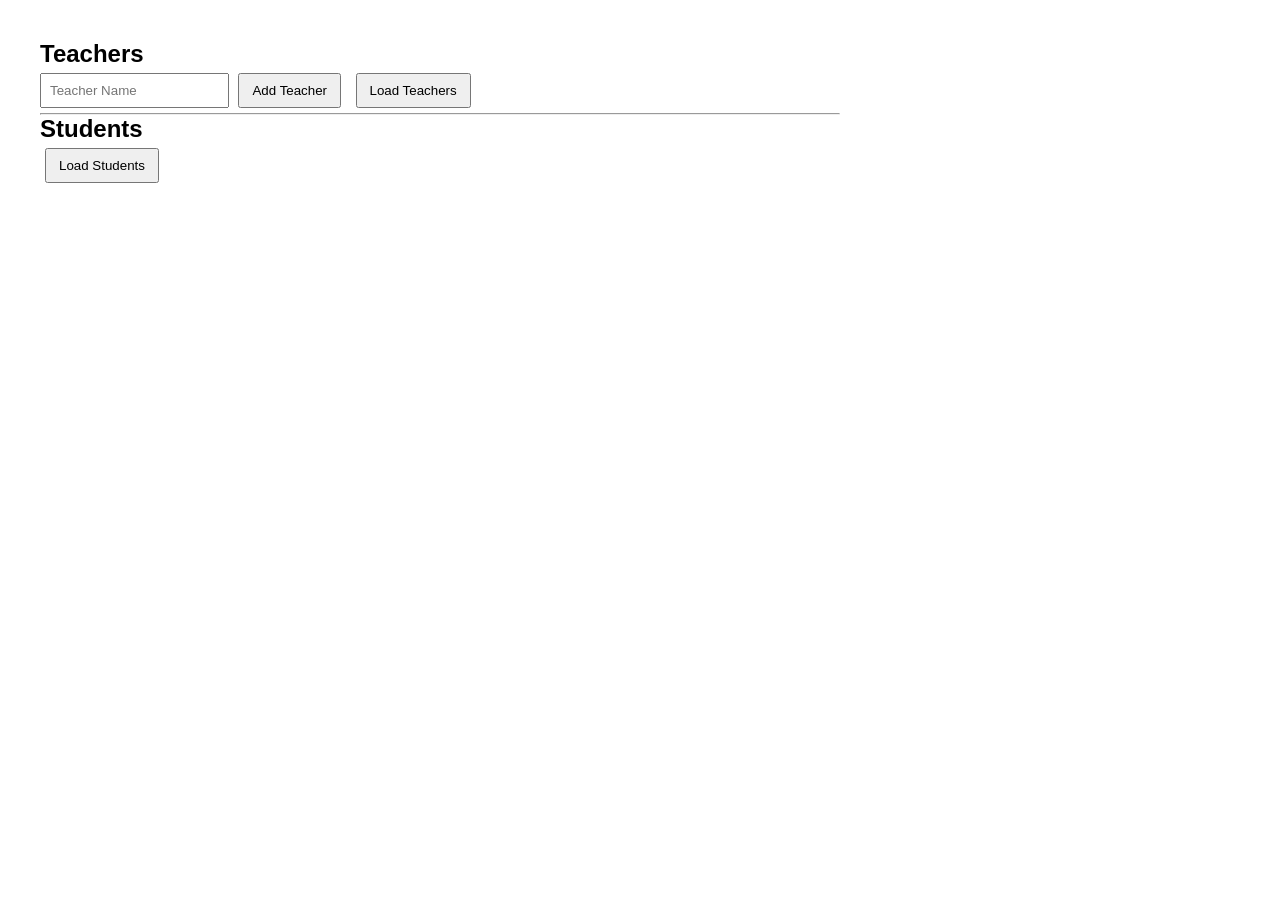
==== view/index.html @ 5636734f "Build teacher endpoint and some frontend" ====
<!DOCTYPE html>
<html>
<head>
    <title>School Management System</title>
    <link rel="stylesheet" href="style.css">
</head>
<body>

    <h1 id=pageTitle></h1>

    <div class="container">

        <section>
            <h2>Teachers</h2>
            <input type="text" id="teacherName" placeholder="Teacher Name">
            <button onclick="addTeacher()">Add Teacher</button>

            <button onclick="loadTeachers()">Load Teachers</button>

            <ul id="teacherList"></ul>
        </section>

        <hr>

        <section>
            <h2>Students</h2>

            <button onclick="loadStudents()">Load Students</button>

            <ul id="studentList"></ul>
        </section>

    </div>

    <script src="scripts.js"></script>
</body>
</html>
---- view/style.css ----
*{
margin: 0;
padding: 0;
box-sizing: border-box;
}
body{
    font-family: Arial, sans-serif;
    margin:40px;
}

.container{
    max-width:800px;
}

input{
    padding:8px;
}

button{
    padding:8px 12px;
    margin:5px;
    cursor:pointer;
}

li{
    margin:10px 0;
}
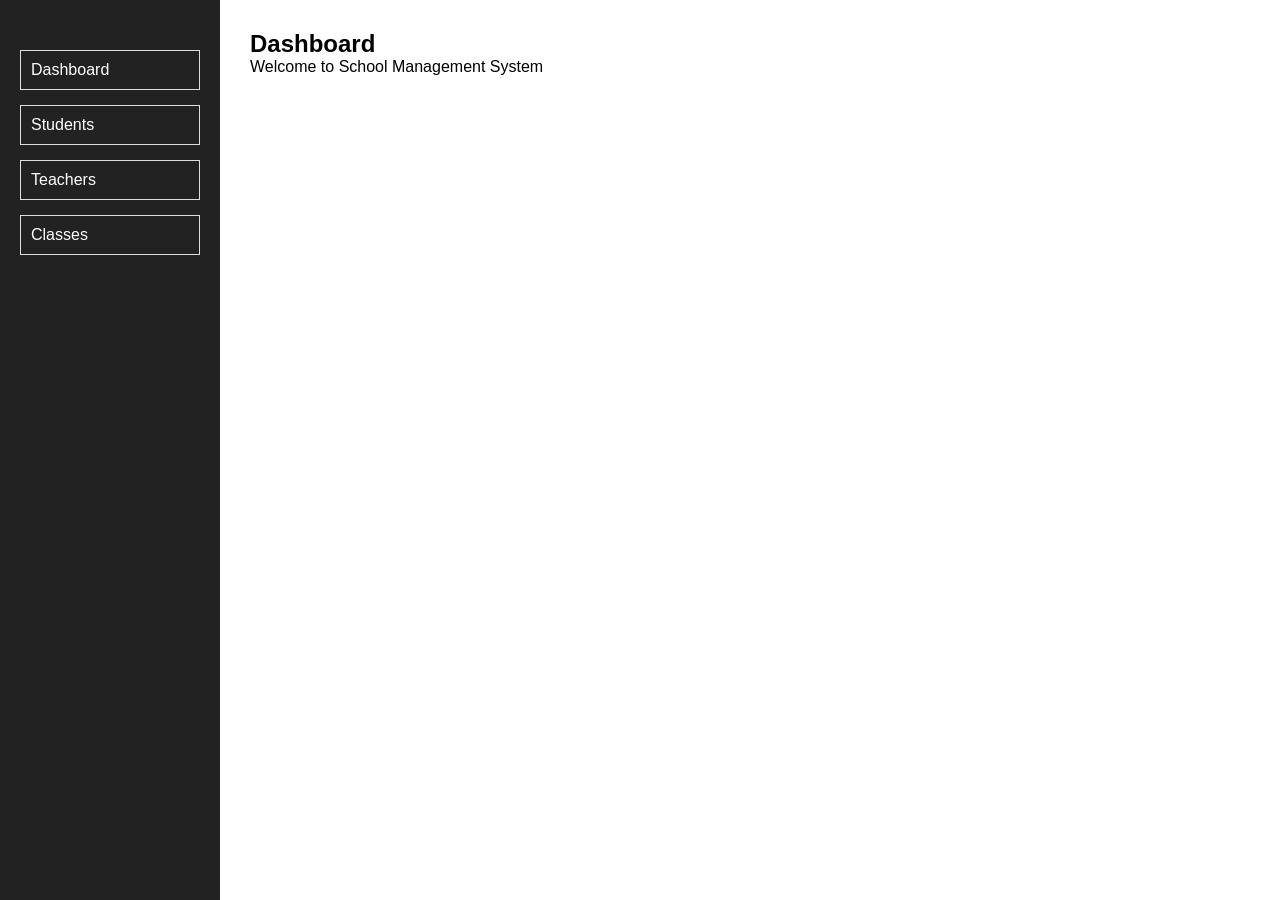
==== commit d6654b39: "Student and Teacher Fixed" ====
--- a/view/index.html
+++ b/view/index.html
@@ -6,32 +6,62 @@
 </head>
 <body>
 
-    <h1 id=pageTitle></h1>
+    <nav>
+        <h2 id="pageTitle"></h2>
 
-    <div class="container">
+        <ul>
+            <li><a href="#" onclick="showPage('dashboard')">Dashboard</a></li>
+            <li><a href="#" onclick="showPage('students')">Students</a></li>
+            <li><a href="#" onclick="showPage('teachers')">Teachers</a></li>
+            <li><a href="#" onclick="showPage('classes')">Classes</a></li>
+        </ul>
+    </nav>
 
-        <section>
-            <h2>Teachers</h2>
-            <input type="text" id="teacherName" placeholder="Teacher Name">
-            <button onclick="addTeacher()">Add Teacher</button>
+    <main>
 
-            <button onclick="loadTeachers()">Load Teachers</button>
+        <!-- Dashboard -->
+        <section id="dashboard" class="page">
+            <h1>Dashboard</h1>
+            <p>Welcome to School Management System</p>
+        </section>
+
+        <!-- Teachers -->
+        <section id="teachers" class="page hidden">
+            <h1>Teachers</h1>
+            <input
+                type="text"
+                id="teacherName"
+                placeholder="Teacher Name"
+                style="width: 300px;"
+            >
+            <button onclick="addTeacher()">
+                Add Teacher
+            </button>
+
 
             <ul id="teacherList"></ul>
+
         </section>
 
-        <hr>
+        <!-- Students -->
+        <section id="students" class="page hidden">
+            <h1>Students</h1>
+            <input type="text" id="studentName" placeholder="Student Name">
 
-        <section>
-            <h2>Students</h2>
+            <ul id="studentList">
+            </ul>
 
-            <button onclick="loadStudents()">Load Students</button>
-
-            <ul id="studentList"></ul>
         </section>
 
-    </div>
+        <!-- Class -->
+         <section id="classes" class="page hidden">
+            <h1>Classes</h1>
+            <ul id="classList"></ul>
+         </section>
+
+    </main>
 
     <script src="scripts.js"></script>
+
 </body>
 </html>
--- a/view/style.css
+++ b/view/style.css
@@ -1,27 +1,83 @@
 *{
-margin: 0;
-padding: 0;
-box-sizing: border-box;
-}
-body{
-    font-family: Arial, sans-serif;
-    margin:40px;
+    margin:0;
+    padding:0;
+    box-sizing:border-box;
 }
 
-.container{
-    max-width:800px;
+body{
+    font-family:Arial, sans-serif;
+    display:flex;
+    min-height:100vh;
+}
+
+/* Sidebar */
+nav{
+    width:220px;
+    background:#222;
+    color:white;
+    padding:20px;
+}
+
+nav h2{
+    margin-bottom:30px;
+}
+
+nav ul{
+    list-style:none;
+}
+
+nav li{
+    margin-bottom:15px;
+}
+
+nav a{
+    color:white;
+    text-decoration:none;
+}
+
+/* Content */
+main{
+    flex:1;
+    padding:30px;
+}
+
+.page{
+    display:block;
+}
+
+.hidden{
+    display:none;
 }
 
 input{
-    padding:8px;
+    padding:10px;
+    margin-right:10px;
 }
 
 button{
-    padding:8px 12px;
+    padding:10px;
+    cursor:pointer;
     margin:5px;
-    cursor:pointer;
+}
+
+ul{
+    margin-top:20px;
 }
 
 li{
-    margin:10px 0;
+    margin-bottom:10px;
+    padding:10px;
+    border:1px solid #ddd;
+}
+
+
+/* student li */
+.result-item{
+    display:flex;
+    justify-content:space-between;
+    align-items:center;
+
+    padding:10px;
+    margin-bottom:10px;
+    border:1px solid #ddd;
 }
